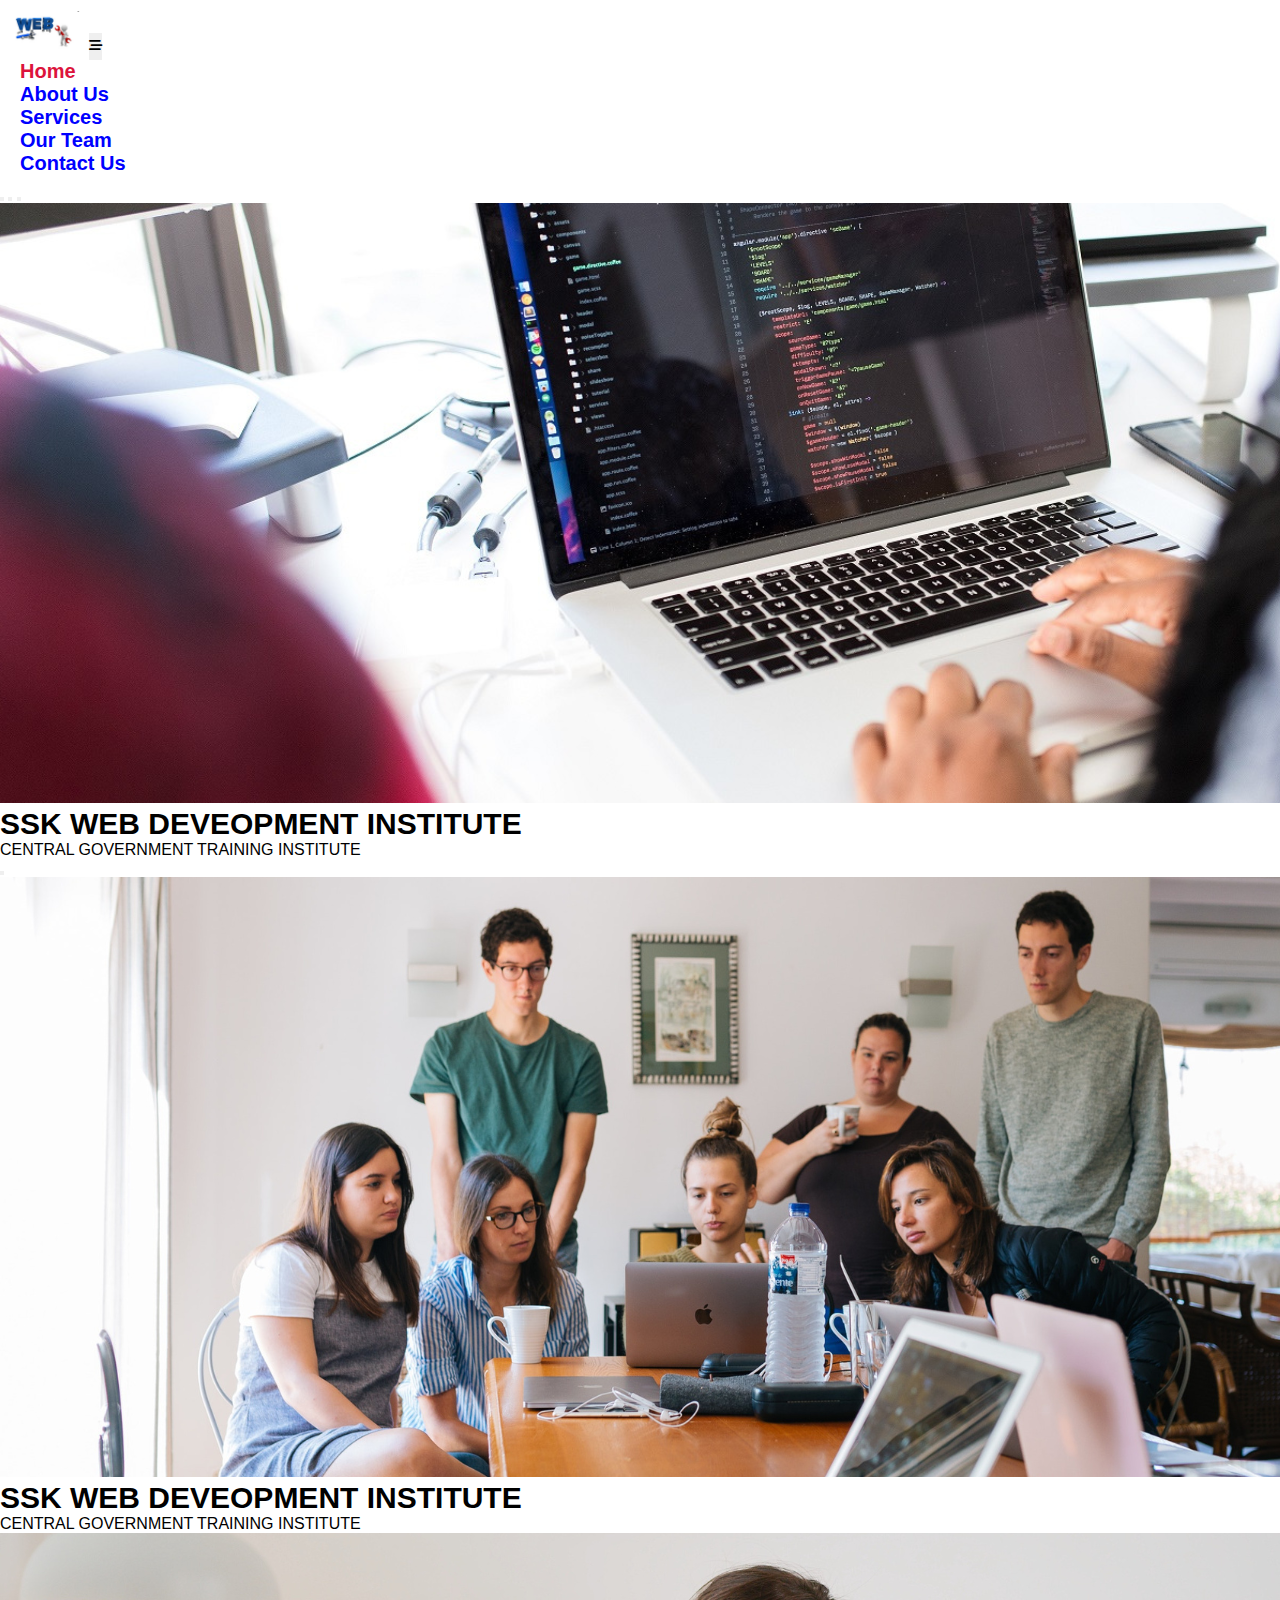
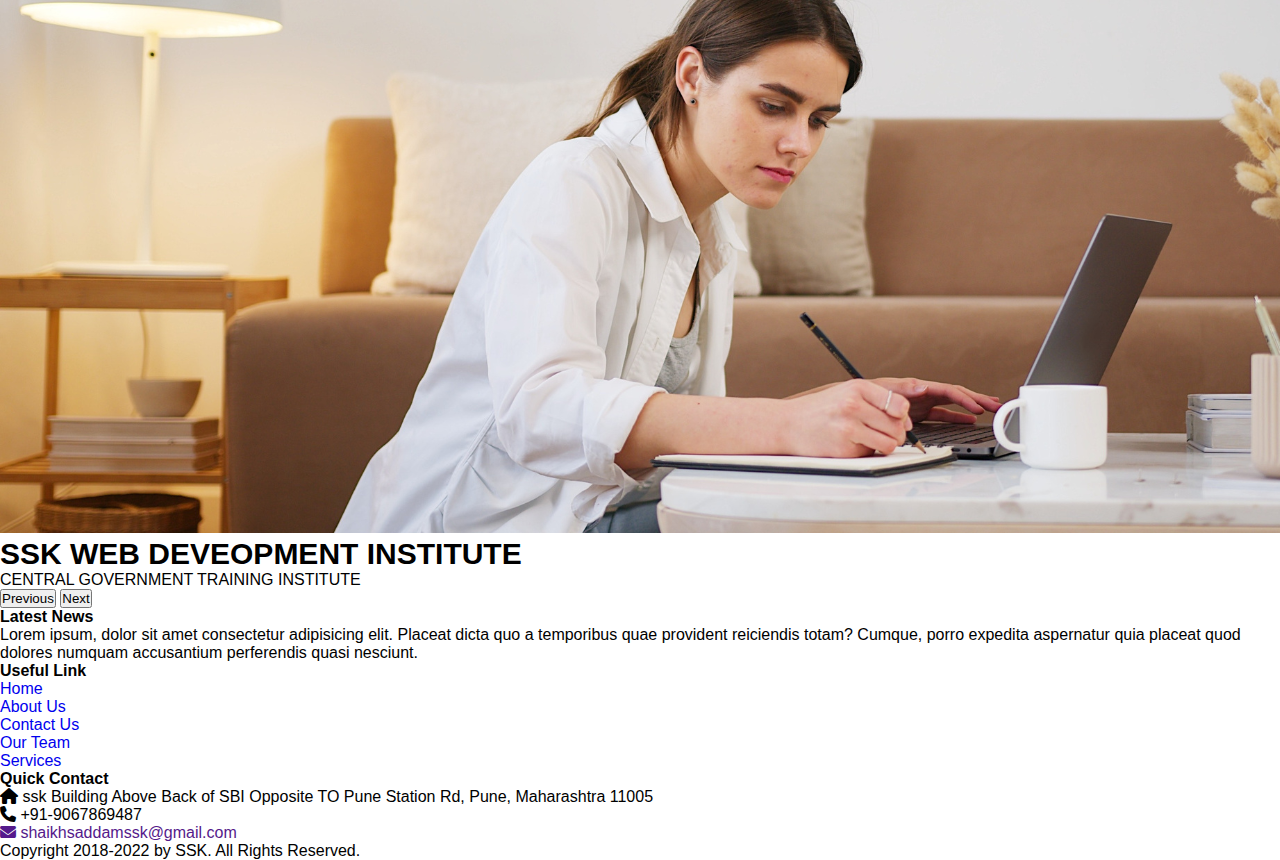
==== about.html @ 87446456 "main" ====
<!DOCTYPE html>
<html lang="en">

<head>
  <meta charset="UTF-8">
  <meta http-equiv="X-UA-Compatible" content="IE=edge">
  <meta name="viewport" content="width=device-width, initial-scale=1.0">
  <title>Web Design Cource in Pune</title>
  <link rel="StyleSheet" href="style.css">
  <link rel="stylesheet" href="https://cdn.jsdelivr.net/npm/bootstrap-icons@1.10.3/font/bootstrap-icons.css">
  <link rel="stylesheet" href="https://cdnjs.cloudflare.com/ajax/libs/font-awesome/6.2.1/css/all.min.css">
  <link rel="icon" href="">
  <link href="https://cdn.jsdelivr.net/npm/bootstrap@5.3.0-alpha1/dist/css/bootstrap.min.css" rel="stylesheet"
    integrity="sha384-GLhlTQ8iRABdZLl6O3oVMWSktQOp6b7In1Zl3/Jr59b6EGGoI1aFkw7cmDA6j6gD" crossorigin="anonymous">
  <script src="https://cdn.jsdelivr.net/npm/bootstrap@5.3.0-alpha1/dist/js/bootstrap.bundle.min.js"
    integrity="sha384-w76AqPfDkMBDXo30jS1Sgez6pr3x5MlQ1ZAGC+nuZB+EYdgRZgiwxhTBTkF7CXvN"
    crossorigin="anonymous"></script>
    <link rel="icon" href="img/logo.1.png">
  <style>

  </style>

</head>

<body>
  <!-- header -->
  <section class="header-section ">
    <nav class="navbar navbar-expand-lg bg-body-tertiary position-sticky">
      <div class="container">
        <a class="navbar-brand" href="#">
          <img src="img/logo.1.png" class="img-fluid" style="width: ; height: 40px;" alt="">
        </a>
        <button class="navbar-toggler" type="button" data-bs-toggle="collapse" data-bs-target="#navbarNavDropdown"
          aria-controls="navbarNavDropdown" aria-expanded="false" aria-label="Toggle navigation">
          <!-- <span class="navbar-toggler-icon"></span> -->
          <i class="fa-solid fa-bars-staggered"></i>
        </button>
        <div class="collapse navbar-collapse justify-content-end" id="navbarNavDropdown">
          <ul class="navbar-nav menu-navbar-nav">
            <li class="nav-item">
              <a class="nav-link active" aria-current="page" href="#home">Home</a>
            </li>
            <li class="nav-item">
              <a class="nav-link" href="about.html">About Us</a>
            </li>
            <li class="nav-item">
              <a class="nav-link" href="#services">Services</a>
            </li>
            <li class="nav-item">
              <a class="nav-link" href="#team"> Our Team</a>
            </li>
            <li class="nav-item mt-3 mt-lg-0">
              <a class="nav-link" href="#contact">Contact Us</a>
            </li>


          </ul>
        </div>
      </div>
    </nav>

  </section>
  <!-- ----banner slider----- -->
  <section>
    <div id="carouselExampleDark" class="carousel carousel-dark slide" data-bs-ride="carousel">
      <div class="carousel-indicators">
        <button type="button" data-bs-target="#carouselExampleDark" data-bs-slide-to="0" class="active"
          aria-current="true" aria-label="Slide 1"></button>
        <button type="button" data-bs-target="#carouselExampleDark" data-bs-slide-to="1" aria-label="Slide 2"></button>
        <button type="button" data-bs-target="#carouselExampleDark" data-bs-slide-to="2" aria-label="Slide 3"></button>
        <!-- <button type="button" data-bs-target="#carouselExampleDark" data-bs-slide-to="3" aria-label="Slide 4"></button> -->
      </div>
      <div class="carousel-inner">
        <div class="carousel-item active" data-bs-interval="10000">
          <a href=""><img src="img/1.png" class="d-block w-100 img-fluid" alt="..."></a>
          <div class="carousel-caption d-none d-sm-block">
            <h5 class="text-danger " style="font-size: 30px; font-weight: bold;">SSK WEB DEVEOPMENT INSTITUTE</h5>
            <p class="text-primary">CENTRAL GOVERNMENT TRAINING INSTITUTE</p>
          </div>

        </div>
        <button type="button" data-bs-target="#carouselExampleDark" data-bs-slide-to="3" aria-label="Slide 4"></button>
        <div class="carousel-item" data-bs-interval="2000">
          <a href=""><img src="img/2.png" class="d-block w-100 img-fluid" alt="..."></a>
          <div class="carousel-caption d-none d-sm-block">
            <h5 class="text-danger " style="font-size: 30px; font-weight: bold;">SSK WEB DEVEOPMENT INSTITUTE</h5>
            <p  class="text-primary">CENTRAL GOVERNMENT TRAINING INSTITUTE</p>
          </div>
        </div>
        <div class="carousel-item">
          <a href=""><img src="img/3.png" class="d-block w-100 img-fluid" alt="..."></a>
          <div class="carousel-caption d-none d-sm-block">
            <h5 class="text-danger " style="font-size: 30px; font-weight: bold;">SSK WEB DEVEOPMENT INSTITUTE</h5>
            <p class="text-primary">CENTRAL GOVERNMENT TRAINING INSTITUTE</p>
          </div>


        </div>
      </div>
      <button class="carousel-control-prev" type="button" data-bs-target="#carouselExampleDark" data-bs-slide="prev">
        <span class="carousel-control-prev-icon" aria-hidden="true"></span>
        <span class="visually-hidden">Previous</span>
      </button>
      <button class="carousel-control-next" type="button" data-bs-target="#carouselExampleDark" data-bs-slide="next">
        <span class="carousel-control-next-icon" aria-hidden="true"></span>
        <span class="visually-hidden">Next</span>
      </button>

    </div>
  </section>



 <!-- -----footer---- -->
 <div class="row justify-content-evenly bg-dark text-light pt-5 pb-5">
    <div class="col-md-3 pt-4">
      <h4 class="pb-2">Latest News</h4>
      <p>Lorem ipsum, dolor sit amet consectetur adipisicing elit. Placeat dicta quo a temporibus quae provident
        reiciendis totam? Cumque, porro expedita aspernatur quia placeat quod dolores numquam accusantium
        perferendis quasi nesciunt.</p>
    </div>
    <div class="col-md-3 pt-4">
      <h4 class="pb-2">Useful Link</h4>
      <a href="index.html" class="link-light text-decoration-none">Home</a><br>
      <a href="about.html" class="link-light text-decoration-none">About Us</a><br>
      <a href="contact us.html" class="link-light text-decoration-none">Contact Us </a><br>
      <a href="our team.html" class="link-light text-decoration-none">Our Team</a><br>
      <a href="services.html" class="link-light text-decoration-none">Services</a><br>
      
    </div>
    <div class="col-md-3 pt-4">
      <h4 class="pb-2">Quick Contact</h4>
      <span><i class="fa fa-home pe-3 hover-primary" ></i></span>
      <span>ssk Building Above Back of SBI Opposite TO Pune Station Rd, Pune, Maharashtra 11005</span><br>
       <span><i class="fa fa-phone pe-3">
       </i></span>
       <span>+91-9067869487</span><br>
       <a href="" class="link-light text-decoration-none"><span><i class="fa-solid fa-envelope pe-3"></i> </span><span class="">shaikhsaddamssk@gmail.com</span>
       </a>
    </div>
  </div>
  <!-- copyright -->
  <div class="row justify-content-evenly text-center pt-4 pb-4 text-light bg-secondary">
    <div class="col-md-10">
      <p>Copyright 2018-2022 by SSK. All Rights Reserved. </p>
  
    </div>
  
  </div>


  <!-- container end -->

</div>

</section>


</body>

</html>
---- style.css ----
*{
    margin: 0;
    padding: 0;
    font-family: sans-serif;
}
body{
    font-family: sans-serif;
    background-color: white;


}
a{
    text-decoration: none;
}
ul{
    list-style-type: none;
}
wrapper{
    padding:100px 0;

}
.main-btn{
    display: inline-block;

    border: 1px solid var(--br-white);
}
   
/* ------------header section------ */
.header-section .navbar{
    padding: 10px;
    background-color: transparent;
    transition: 0.3s ease-in-out;

}
.header-section .navbar-toggler,
.header-section .navbar-toggler:focus{
    border: none;
    box-shadow: none;
    color: black;
    line-height: 2;

}
.header-section .nav-item{
    margin: 0 10px;
}
.header-section .nav-item .nav-link{
    font-size: 20px;
    font-weight: bold;
    color: blue;
    display: inline-block;
   
}
.header-section .nav-item .nav-link:hover,
.header-section .nav-item .nav-link:focus,
.header-section .nav-item .nav-link.active{
    color: crimson;
}
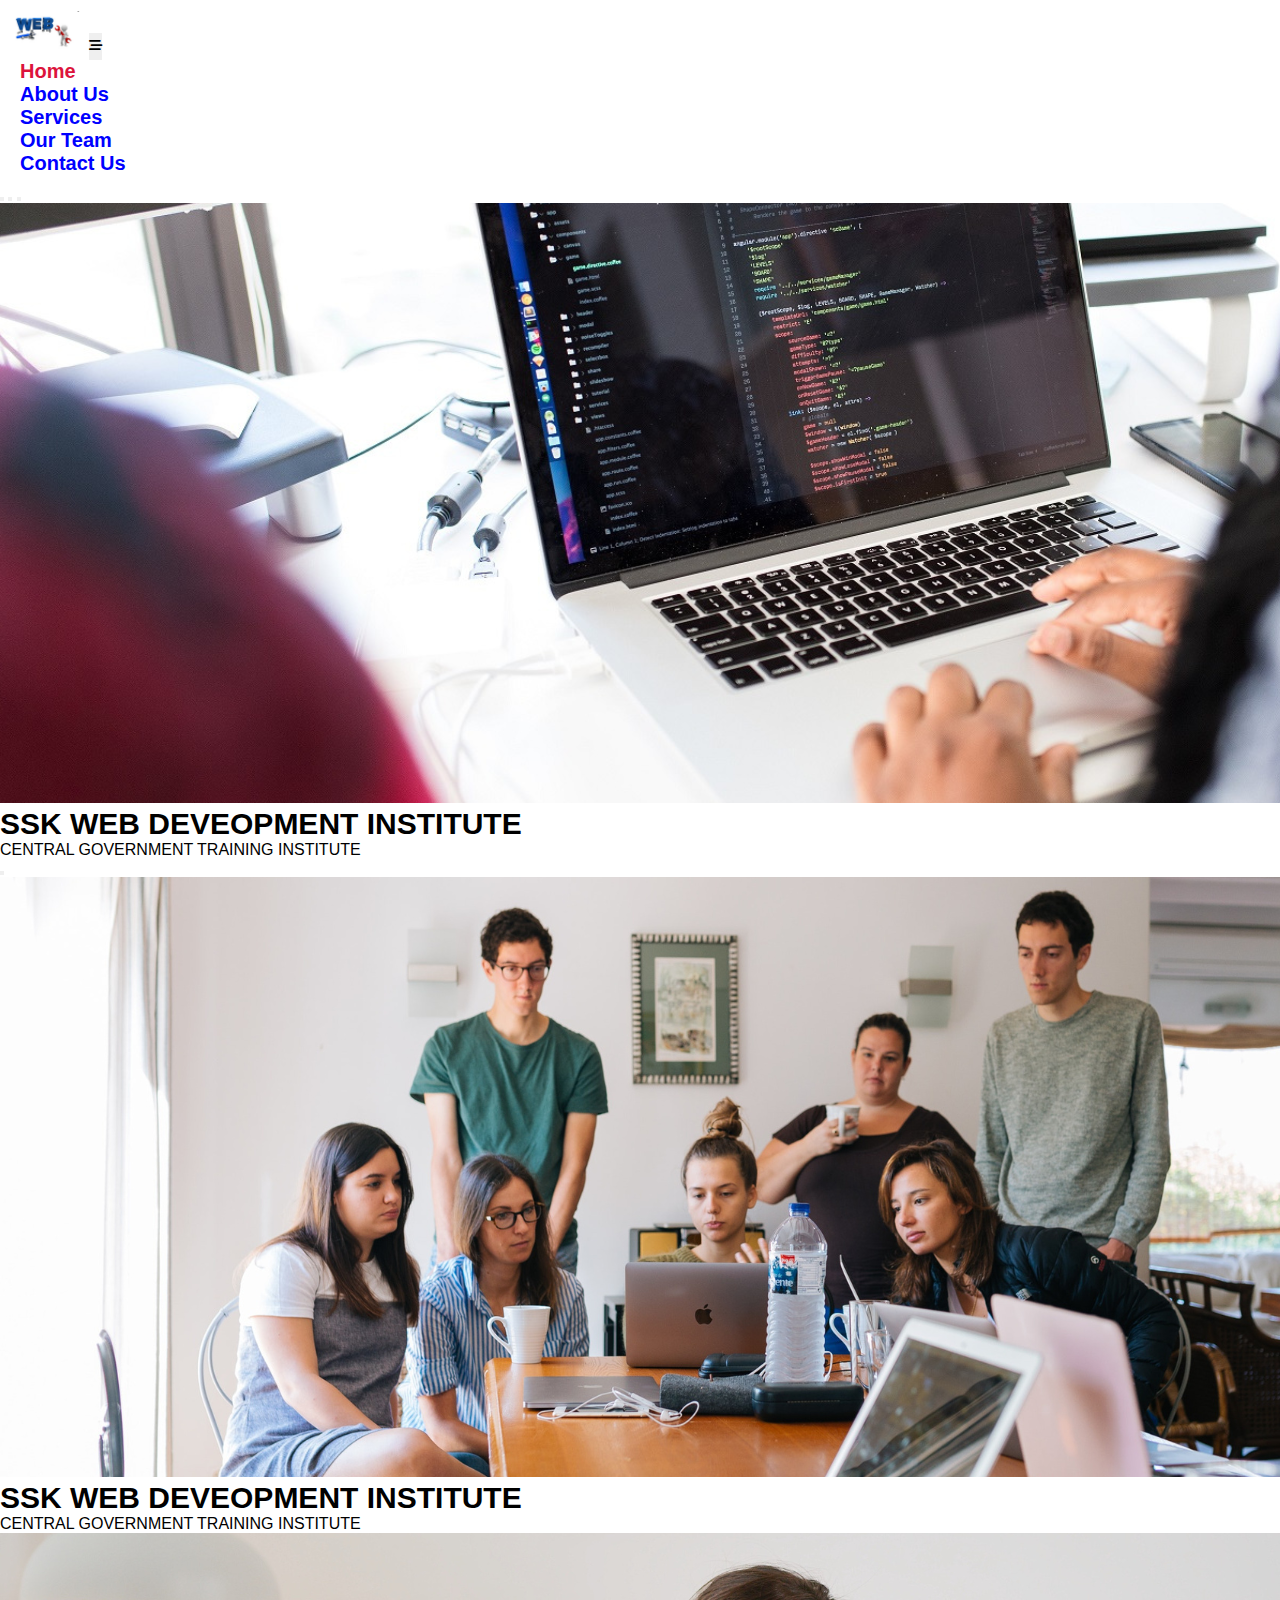
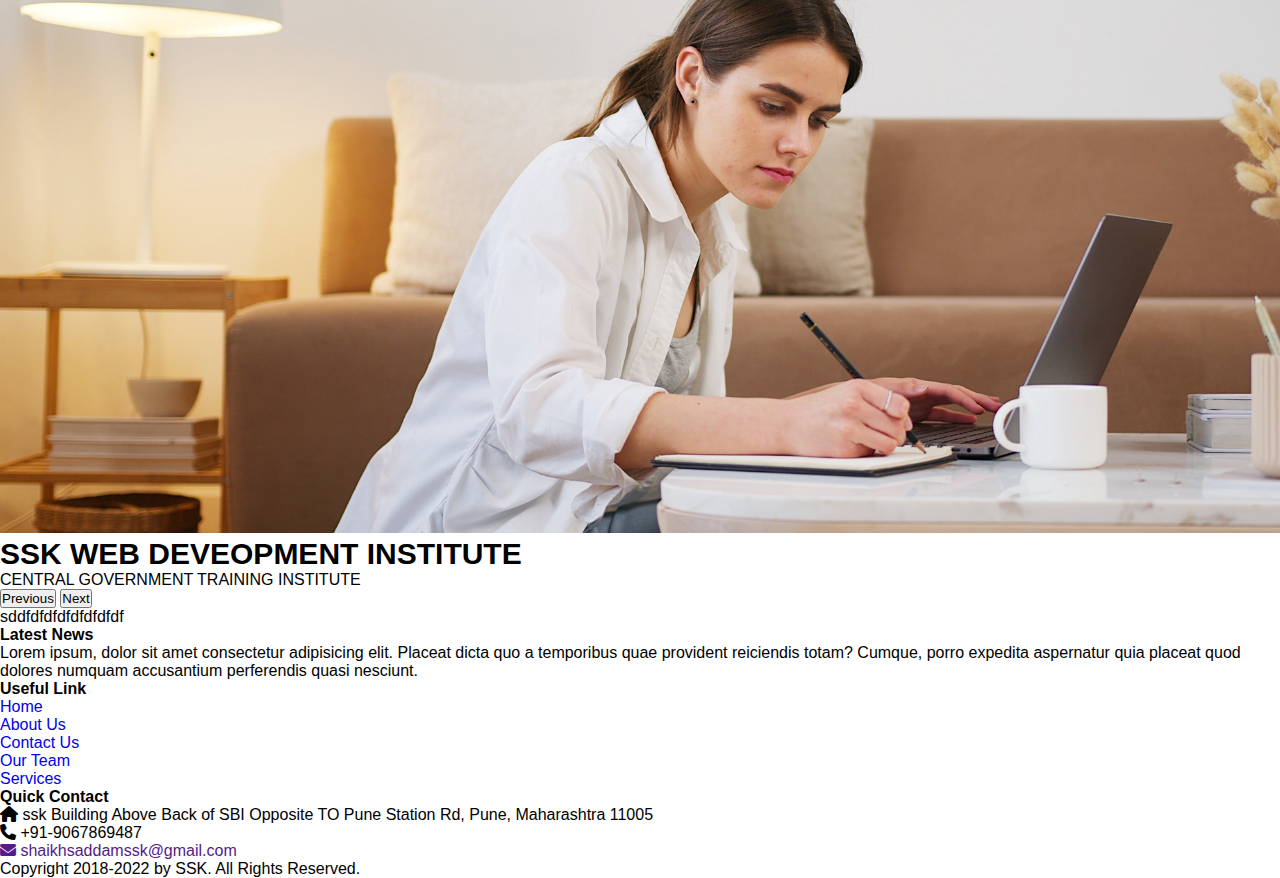
==== commit 60dd2ba1: "main" ====
--- a/about.html
+++ b/about.html
@@ -6,7 +6,7 @@
   <meta http-equiv="X-UA-Compatible" content="IE=edge">
   <meta name="viewport" content="width=device-width, initial-scale=1.0">
   <title>Web Design Cource in Pune</title>
-  <link rel="StyleSheet" href="style.css">
+  <link rel="StyleSheet" href="css/style.css">
   <link rel="stylesheet" href="https://cdn.jsdelivr.net/npm/bootstrap-icons@1.10.3/font/bootstrap-icons.css">
   <link rel="stylesheet" href="https://cdnjs.cloudflare.com/ajax/libs/font-awesome/6.2.1/css/all.min.css">
   <link rel="icon" href="">
@@ -22,10 +22,10 @@
 
 </head>
 
-<body>
+<body class="xyzd">
   <!-- header -->
   <section class="header-section ">
-    <nav class="navbar navbar-expand-lg bg-body-tertiary position-sticky">
+    <nav class="navbar navbar-expand-lg bg-body-tertiary top-sticky">
       <div class="container">
         <a class="navbar-brand" href="#">
           <img src="img/logo.1.png" class="img-fluid" style="width: ; height: 40px;" alt="">
@@ -38,19 +38,19 @@
         <div class="collapse navbar-collapse justify-content-end" id="navbarNavDropdown">
           <ul class="navbar-nav menu-navbar-nav">
             <li class="nav-item">
-              <a class="nav-link active" aria-current="page" href="#home">Home</a>
+              <a class="nav-link active" aria-current="page" href="index.html">Home</a>
             </li>
             <li class="nav-item">
               <a class="nav-link" href="about.html">About Us</a>
             </li>
             <li class="nav-item">
-              <a class="nav-link" href="#services">Services</a>
+              <a class="nav-link" href="services.html">Services</a>
             </li>
             <li class="nav-item">
-              <a class="nav-link" href="#team"> Our Team</a>
+              <a class="nav-link" href="our team.html"> Our Team</a>
             </li>
             <li class="nav-item mt-3 mt-lg-0">
-              <a class="nav-link" href="#contact">Contact Us</a>
+              <a class="nav-link" href="contact us.html">Contact Us</a>
             </li>
 
 
@@ -108,11 +108,10 @@
 
     </div>
   </section>
+<p>sddfdfdfdfdfdfdfdf</p>
 
-
-
- <!-- -----footer---- -->
- <div class="row justify-content-evenly bg-dark text-light pt-5 pb-5">
+  <!-- -----footer---- -->
+  <div class="row justify-content-evenly bg-dark text-light pt-5 pb-5">
     <div class="col-md-3 pt-4">
       <h4 class="pb-2">Latest News</h4>
       <p>Lorem ipsum, dolor sit amet consectetur adipisicing elit. Placeat dicta quo a temporibus quae provident
--- a/css/style.css
+++ b/css/style.css
@@ -0,0 +1,65 @@
+*{
+    margin: 0;
+    padding: 0;
+    font-family: sans-serif;
+    /* background-color: rgb(213, 164, 164); */
+}
+.xyzd{
+    font-family: sans-serif;
+    /* background-color: aquamarine; */
+   
+
+
+}
+a{
+    text-decoration: none;
+}
+ul{
+    list-style-type: none;
+}
+wrapper{
+    padding:100px 0;
+
+}
+.main-btn{
+    display: inline-block;
+
+    border: 1px solid var(--br-white);
+}
+   
+/* ------------header section------ */
+.header-section .navbar{
+    padding: 10px;
+    background-color: transparent;
+    transition: 0.3s ease-in-out;
+    /* background-color: aqua; */
+   
+
+}
+.navbar{
+    /* background-color: aqua; */
+}
+.header-section .navbar-toggler,
+.header-section .navbar-toggler:focus{
+    border: none;
+    box-shadow: none;
+    color: black;
+    line-height: 2;
+
+}
+.header-section .nav-item{
+    margin: 0 10px;
+}
+.header-section .nav-item .nav-link{
+    font-size: 20px;
+    font-weight: bold;
+    color: blue;
+    display: inline-block;
+   
+}
+.header-section .nav-item .nav-link:hover,
+.header-section .nav-item .nav-link:focus,
+.header-section .nav-item .nav-link.active{
+    color: crimson;
+}
+
